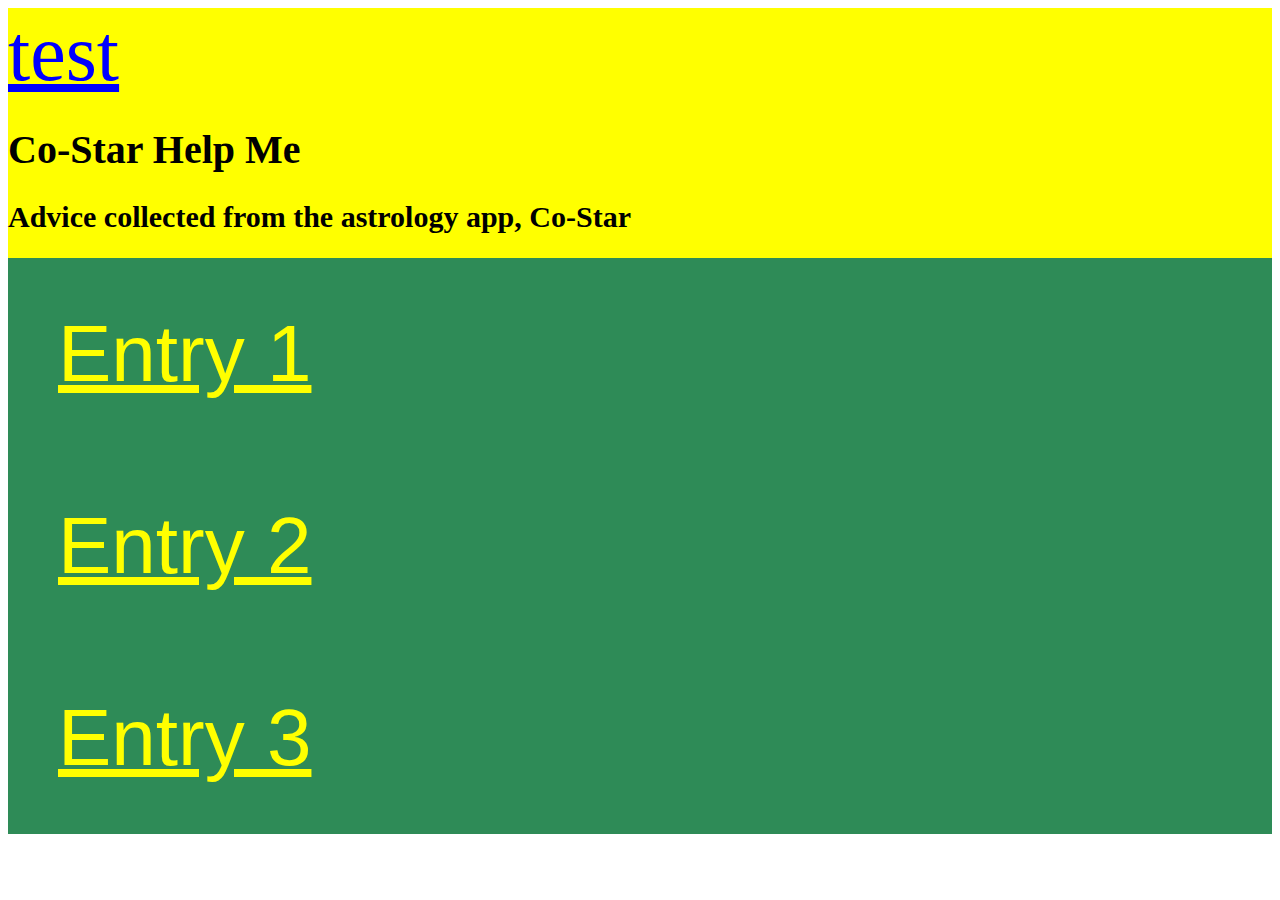
==== index.html @ c91de013 "First commit" ====
<!DOCTYPE html>
<html>
<head>
  <meta charset="utf-8">
  <meta name="viewport" content="width=device-width, initial-scale=1">
  <link rel="stylesheet" type="text/css" href="main.css">
  <link rel="preconnect" href="https://fonts.googleapis.com">
  <link rel="preconnect" href="https://fonts.gstatic.com" crossorigin>
  <link href="https://fonts.googleapis.com/css2?family=Yatra+One&display=swap" rel="stylesheet">
   <link rel="icon" type="image/x-icon" href="favicon.png">
  <title>Harmonic Collection</title>
</head>
<body>
<div class="wrapper">
  <div class="heading">
    <div>
      <a href="entries/entry-1/index.html">test</a>
    <h1>Co-Star Help Me</h1>
    <h2>Advice collected from the astrology app, Co-Star</h2>
  </div>
  <div class="entries">
    <div class="entry">
      <a href="entries/entry-1/index.html">Entry 1</a>
    </div>
    <div class="entry">
      <a href="entries/entry-2/index.html">Entry 2</a>
    </div>
    <div class="entry">
      <a href="entries/entry-3/index.html">Entry 3</a>
    </div>
  </div>

</div>

</body>
</html>
---- main.css ----
body {
  font-size: 20px;
}


.wrapper {
  background-color: yellow;
}

.entries {
  background-color: seagreen;
}

.entry {
  padding: 50px;
}

a {
  color: blue;
  font-size: 80px;
}

.entry a {
  font-family: arial;
  color: yellow;
}
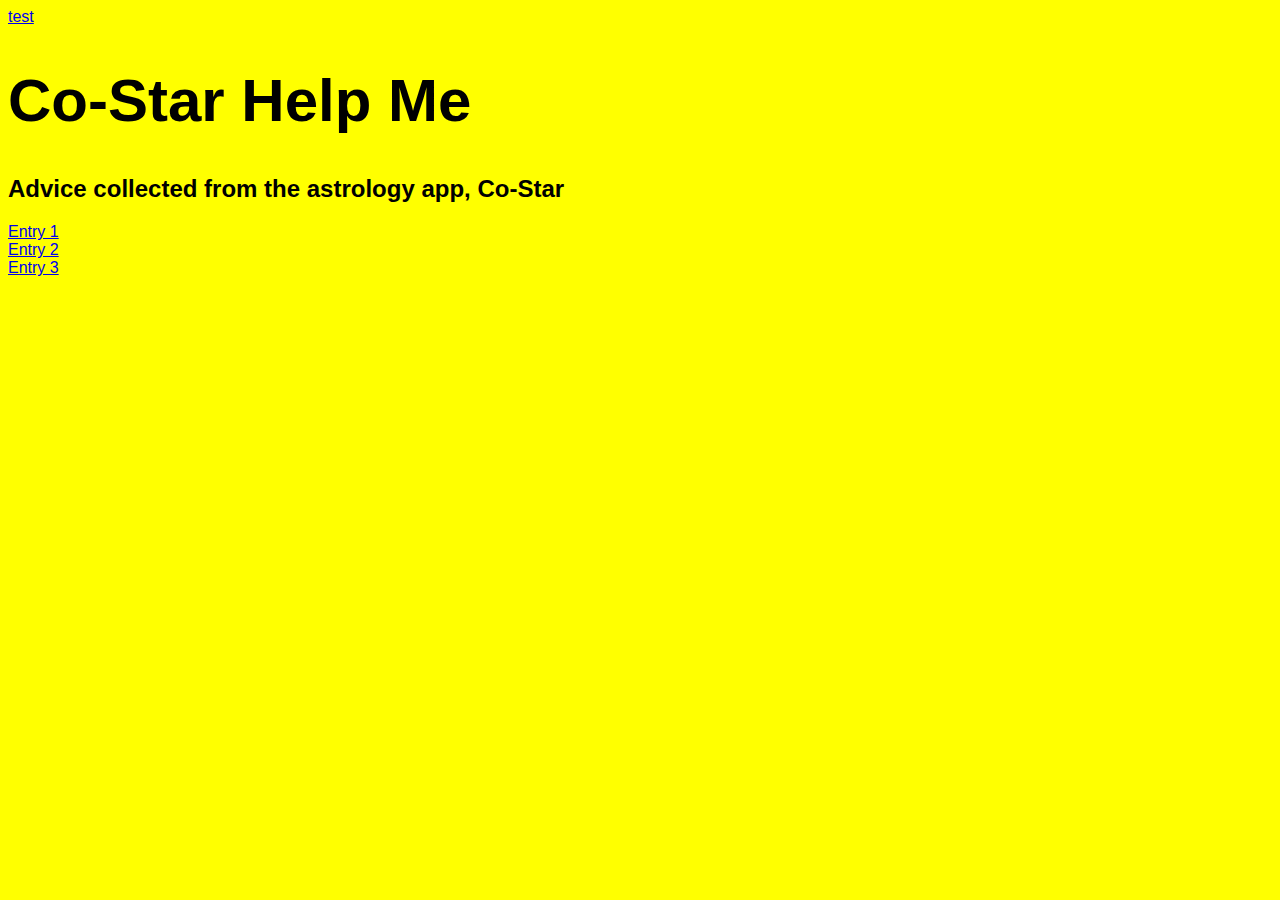
==== commit 110d9c98: "Added bg color and styled hp" ====
--- a/index.html
+++ b/index.html
@@ -1,4 +1,3 @@
-
 <!DOCTYPE html>
 <html>
 <head>
@@ -9,7 +8,7 @@
   <link rel="preconnect" href="https://fonts.gstatic.com" crossorigin>
   <link href="https://fonts.googleapis.com/css2?family=Yatra+One&display=swap" rel="stylesheet">
    <link rel="icon" type="image/x-icon" href="favicon.png">
-  <title>Harmonic Collection</title>
+  <title>Harmonic Collection Landing Page</title>
 </head>
 <body>
 <div class="wrapper">
--- a/main.css
+++ b/main.css
@@ -1,4 +1,14 @@
 body {
+  background-color: yellow;
+  font-family: arial;
+}
+
+h1 {
+  font-size: 60px;
+}
+
+
+/*body {
   font-size: 20px;
 }
 
@@ -23,4 +33,4 @@
 .entry a {
   font-family: arial;
   color: yellow;
-}+}*/